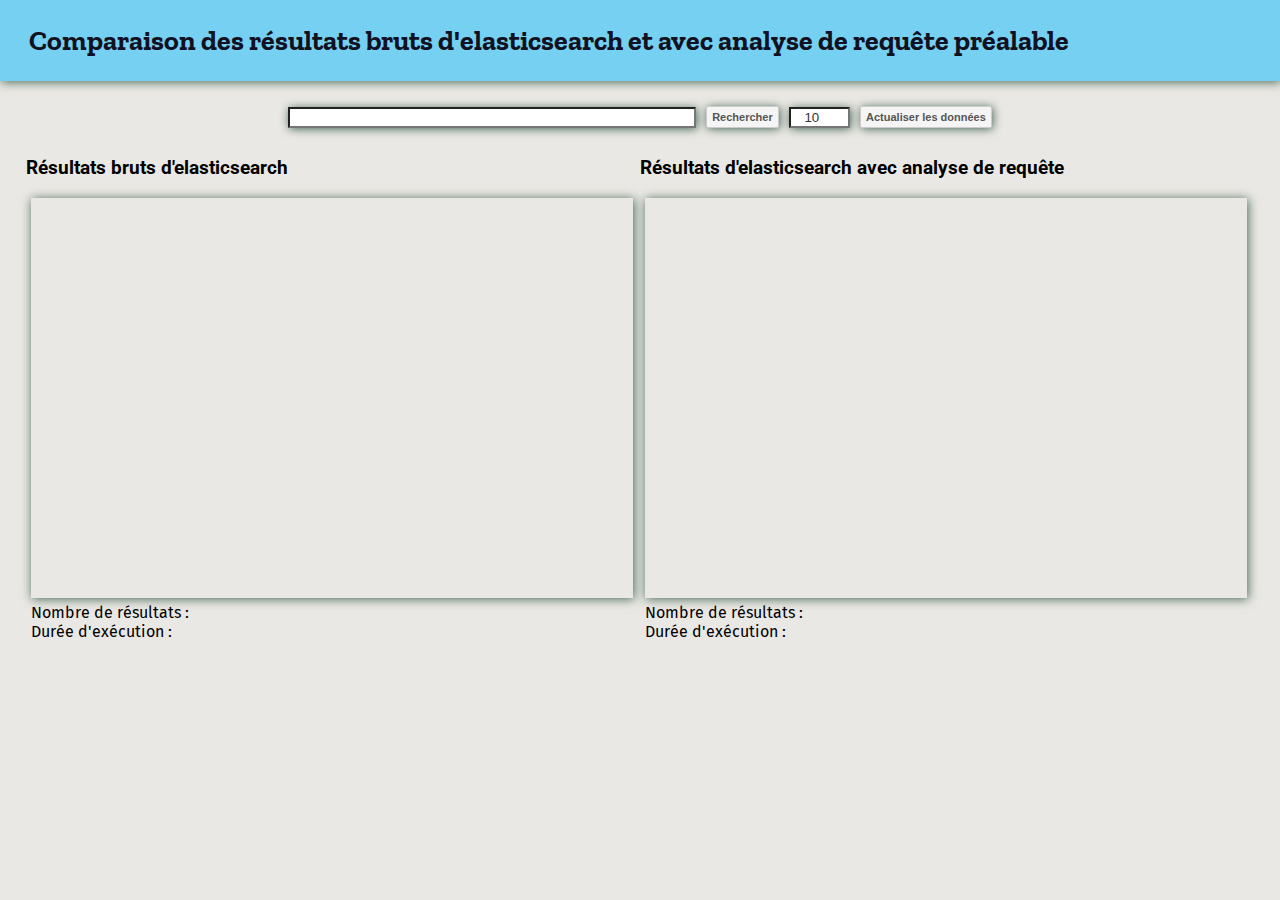
==== index.html @ e208c378 "maj css" ====
<!DOCTYPE html>
<html>
  <head>
    <title>Two Maps</title>
    <meta charset="UTF-8">
    <link rel="stylesheet" href="https://openlayers.org/en/v4.6.5/css/ol.css" type="text/css">
    <link rel="stylesheet" href="twomaps.css"  type="text/css">
    <link href="https://fonts.googleapis.com/css?family=Fira+Sans|Roboto:400i" rel="stylesheet">
    <link href="https://fonts.googleapis.com/css?family=Zilla+Slab" rel="stylesheet">

    <!-- The line below is only needed for old environments like Internet Explorer and Android 4.x -->
    <script src="https://cdn.polyfill.io/v2/polyfill.min.js?features=requestAnimationFrame,Element.prototype.classList,URL"></script>
    <script src="https://openlayers.org/en/v4.6.5/build/ol.js"></script>
    <script src="js/elasticsearch.js"> </script>
    <!-- The line below is only needed for old environments like Internet Explorer and Android 4.x -->
    <!-- <script src="js/require.js"> </script> -->
    <script src="js/jQuery.js"> </script>
    <script src="js/flotr2.js"> </script>
  </head>

  <body>

  <header>
    <h2>Comparaison des résultats bruts d'elasticsearch et avec analyse de requête préalable</h2>
  </header>

  <form class="rechercher" action="index.html" method="post">
    <input id="inp" type="text"  name="Rechercher" value="">
    <button id="rechercher" type="button" name="button" onclick="request()">Rechercher</button>
    <input id="nbr" type="number" step="1" value="10" min="1" max="250">
    <button id="rechercher" type="button" name="button" onclick="refreshLayer()">Actualiser les données</button>
  </form>

  <div id="terme_rech"></div>

    <div class="maps">
      <div class="half">
        <h3>Résultats bruts d'elasticsearch</h3>
        <div id="canvasMap1" class="map"></div>
        <div class="stats">
          <div id="stat1"> Nombre de résultats :</div>
          <div id="tps1"> Durée d'exécution :</div>
          <ul id="li1"></ul>
        </div>
      </div>

      <div class="half">
        <h3>Résultats d'elasticsearch avec analyse de requête</h3>
        <div id="canvasMap2" class="map"></div>
        <div class="stats">
          <div id="stat2"> Nombre de résultats :</div>
          <div id="tps2"> Durée d'exécution :</div>
          <ul id="li2"></ul>

        </div>
      </div>
    </div>


    <script>


      var layer = new ol.layer.Tile({
        source: new ol.source.XYZ({
          url: 'https://api.mapbox.com/styles/v1/mapbox/outdoors-v9/tiles/256/{z}/{x}/{y}?access_token=pk.eyJ1IjoiYXd3ZXVuYWwiLCJhIjoiMTEzYmJhMWRkNWVkZmUwYjIzMzVjZTVkODlmZjgwNzQifQ.ST5Rw84FYObE52-Be52KAg'
        })
      });
      var view = new ol.View({
        center: [-16720000, -2000000],
        zoom: 7
      });

      // CARTE 1
      var vectorSource1 = new ol.source.Vector({
       url:'res1.geojson',
       format: new ol.format.GeoJSON()
      });
      var vectorLayer1 = new ol.layer.Vector({
       source: vectorSource1
     });
      var map1 = new ol.Map({
        target: 'canvasMap1',
        layers: [layer,vectorLayer1],
        view: view
      });




      // CARTE 2
      var vectorSource2 = new ol.source.Vector({
       url:'res2.geojson',
       format: new ol.format.GeoJSON()
      });
      var vectorLayer2 = new ol.layer.Vector({
        source: vectorSource2
      });
      var map2 = new ol.Map({
        format: new ol.format.GeoJSON(),
        url: 'res2.geojson',
        target: 'canvasMap2',
        layers: [layer,vectorLayer2],
        view: view
      });

      function loadJSON(file, callback) {
        var xobj = new XMLHttpRequest();
            xobj.overrideMimeType("application/json");
        xobj.open('GET', file, true); // Replace 'my_data' with the path to your file, false=synchronous
        xobj.onreadystatechange = function () {
              if (xobj.readyState == 4 && xobj.status == "200") {
                // Required use of an anonymous callback as .open will NOT return a value but simply returns undefined in asynchronous mode
                callback(xobj.responseText);
              }
        };
        xobj.send(null);
      }


      function refreshNbRes(){
        //'{"req": "Moruroa", "nb1": 50, "nb2": 4, "time1": "0.490028 s", "time2": "0.293016 s"}'
        loadJSON('stats.json', function(response) {
          // Parse JSON string into object
          var actual_JSON = JSON.parse(response);
          //obj = JSON.parse(json);
          var nbRes1 = actual_JSON.nb1;
          var nbRes2 = actual_JSON.nb2;
          var t1 = actual_JSON.time1;
          var t2 = actual_JSON.time2;
          var req = actual_JSON.req;
          var src1 = actual_JSON.src1;
          var src2 = actual_JSON.src2;
          console.log(src1);
          console.log(src2);
          document.getElementById('stat1').innerHTML = 'Nombre de résultats : '+nbRes1;
          document.getElementById('stat2').innerHTML = 'Nombre de résultats : '+nbRes2;
          document.getElementById('tps1').innerHTML = 'Durée d\'exécution : '+t1;
          document.getElementById('tps2').innerHTML = 'Durée d\'exécution : '+t2;
          document.getElementById('inp').innerHTML = ''+req;

          document.getElementById('li1').innerHTML = '';
          var li1 = document.getElementById('li1');
          for (el in src1) {
            var newLi = document.createElement("li");
            newLi.id = src1[el]+'_1';
            li1.appendChild(newLi);
            document.getElementById(src1[el]+'_1').innerHTML = src1[el];
          }

          document.getElementById('li2').innerHTML = '';
          var li2 = document.getElementById('li2');
          for (el in src2) {
            var newLi = document.createElement("li");
            newLi.id = src2[el]+'_2';
            li2.appendChild(newLi);
            document.getElementById(src2[el]+'_2').innerHTML = src2[el];
          }

        });
      }

      function refreshLayer(){
          refreshNbRes()
          var selectedLayerSource1 = vectorLayer1.getSource();
          var selectedLayerSource2 = vectorLayer2.getSource();
          if(selectedLayerSource1 instanceof ol.source.Vector)
          {
              //do vector reload
              selectedLayerSource1.clear();
              selectedLayerSource2.clear();
              map1.updateSize();
              map2.updateSize();
          }
          else
          {
              //reload the entire page
              window.location.reload();
          }
      }

      function request() {
        var req = document.getElementById("inp").value;
        var nbr = document.getElementById("nbr").value;
        //document.getElementById("terme_rech").innerHTML = 'Requête : '+req;
        var requestURL = 'http://localhost:9200/_search?q='+req+'&size='+nbr+'&callback=?';
        document.getElementById("terme_rech").innerHTML = 'Requête : '+requestURL;
        loadJSON(requestURL, function(response) {
          // Parse JSON string into object
          var request = JSON.parse(response);
          //obj = JSON.parse(json);
          //var request = new XMLHttpRequest();
          request.open('GET', requestURL);
          request.responseType = 'json';
          console.log(request.response);

        });
        refreshLayer();
      }

      refreshLayer()
      /*
      function UserAction() {
        var req = document.getElementById('inp').value;
        var articlesElt = document.getElementById("articles");
        ajaxGet("http://localhost:9200//_search?q="+req, function (reponse) {
            console.console.log(req);
            // Transforme la réponse en un tableau d'articles
            var articles = JSON.parse(reponse);
            articles.forEach(function (article) {
                // Ajout du titre et du contenu de chaque article
                var titreElt = document.createElement("h2");
                titreElt.textContent = article.titre;
                var contenuElt = document.createElement("p");
                contenuElt.textContent = article.contenu;
                articlesElt.appendChild(titreElt);
                articlesElt.appendChild(contenuElt);
            });
        });
      }

      UserAction()
      */

      /*
      function init(){

      var elasticsearch = require('elasticsearch');
      var client = new elasticsearch.Client({
        host: 'localhost:9200',
        log: 'trace'
      });
      }

      init();
      */
    </script>
  </body>
</html>
---- twomaps.css ----
.rechercher{
  width: 80%;
  display: flex;
  flex-flow: row wrap;
  align-items: center;
  margin: auto;
}
#inp{
  text-align: right;
  font-style: italic;
  width: 400px;
  color: #333;
}

#nbr{
  text-align: center;
  color: #333;
  width: 4em;
}

form{
  display: flex;
  width: auto;
  align-items: center;
  margin-left: 5px;
  margin-right: 5px;
  justify-content: center;
}

form>button, form>input{
  box-shadow: 1px 1px 10px #465;
  margin: 5px;
}

button{
	padding:4px 5px 4px 5px;
	font:bold 11px Arial;
	background:#f5f5f5;
	color:#555;
	border-radius:2px;
	width:auto;
  margin: 5px;
	border:1px solid #ccc;
}

button:hover {
  cursor: pointer;
}

html, body {
  margin:0;
  padding:0;
  background-color: #eae8e4;
  align-items: center;
  justify-content: center;
}

header{
  background-color: #75d0f1;
  margin: 0;
  padding: 1px;
  margin-top: 0px;
  margin-bottom: 20px;
  box-shadow: 1px 1px 10px #465;
}

h2{
  font-family: 'Zilla Slab', serif;
  font-weight: 700;
  text-align: left;
  margin-left: 1em;
  font-size: 28px;
  color: #112;
}

h3{
  font-family: 'Roboto', sans-serif;
  text-align: left;
}

.stats{
  display: flex;
  flex-flow: column wrap;
  font-family: 'Fira Sans', sans-serif;
  font-size: 16px;
  text-align: left;
  margin-left: 5px;
  margin-top: 5px
}

#terme_rech{
  font-family: 'Fira Sans', sans-serif;
  font-size: 16px;
  text-align: center;
  margin-left: 5px;
  margin-top: 5px
}


.map{
  box-shadow: 1px 1px 10px #465;
  align-items: center;
  justify-content: center;
  flex-flow: row, wrap;
  width: 98%;
  height: 400px;
  margin-left: 5px;
  margin-right: 5px;

}
.maps{
  display: flex;
  flex-flow: row wrap;
  justify-content: center;
  width: 100%;
  height: 600px;
}



@media (min-width: 800px) {
  .half {
    display: flex;
    flex-flow: column;
    align-items: flex-start;
    justify-content: flex-start;
    width: 48%;
    height: auto;
    float:left;
  }
}
@media (max-width: 800px) {

  .half {
    display: flex;
    flex-flow: column;
    justify-content: center;
    padding: 0 5px;
    width: 95%;
    float: left;
  }
  .map{
    height: 200px;
  }
}
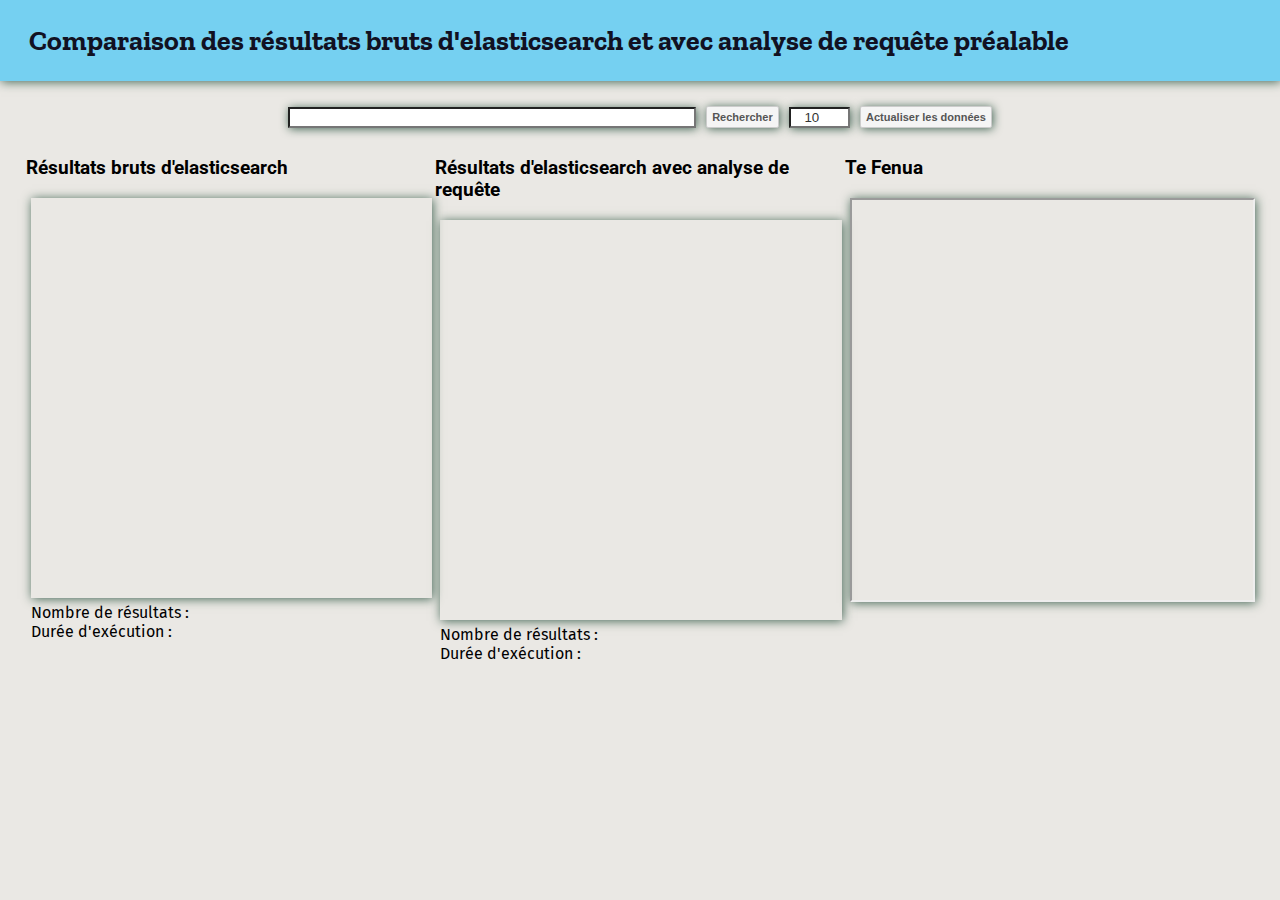
==== commit 4befb06c: "ajout iframe Te Fenua" ====
--- a/index.html
+++ b/index.html
@@ -54,6 +54,11 @@
 
         </div>
       </div>
+
+      <div class="half">
+        <h3>Te Fenua</h3>
+        <iframe  class="map" src="https://www.tefenua.gov.pf/tefenua/?center=-149.462464%2C-17.535905&zoom=14&layers=fond%2Ccadastre&buttons=actualites%2Cconnexion%2Ccouches%2Ccredits%2Cdessin%2Cenvoi-erreur%2Cenvoi-toponyme%2Ciframe%2Citineraire%2Cpartage%2Cposition%2Cpreferences" width="530" height="400"></iframe>
+      </div>
     </div>
 
 
@@ -88,16 +93,17 @@
 
 
       // CARTE 2
+
       var vectorSource2 = new ol.source.Vector({
        url:'res2.geojson',
        format: new ol.format.GeoJSON()
       });
+
       var vectorLayer2 = new ol.layer.Vector({
         source: vectorSource2
       });
+
       var map2 = new ol.Map({
-        format: new ol.format.GeoJSON(),
-        url: 'res2.geojson',
         target: 'canvasMap2',
         layers: [layer,vectorLayer2],
         view: view
@@ -182,7 +188,7 @@
         var req = document.getElementById("inp").value;
         var nbr = document.getElementById("nbr").value;
         //document.getElementById("terme_rech").innerHTML = 'Requête : '+req;
-        var requestURL = 'http://localhost:9200/_search?q='+req+'&size='+nbr+'&callback=?';
+        var requestURL = 'http://localhost:9200/_search?q='+req+'&size='+nbr;
         document.getElementById("terme_rech").innerHTML = 'Requête : '+requestURL;
         loadJSON(requestURL, function(response) {
           // Parse JSON string into object
@@ -194,6 +200,8 @@
           console.log(request.response);
 
         });
+
+
         refreshLayer();
       }
 
--- a/twomaps.css
+++ b/twomaps.css
@@ -124,7 +124,7 @@
     flex-flow: column;
     align-items: flex-start;
     justify-content: flex-start;
-    width: 48%;
+    width: 32%;
     height: auto;
     float:left;
   }
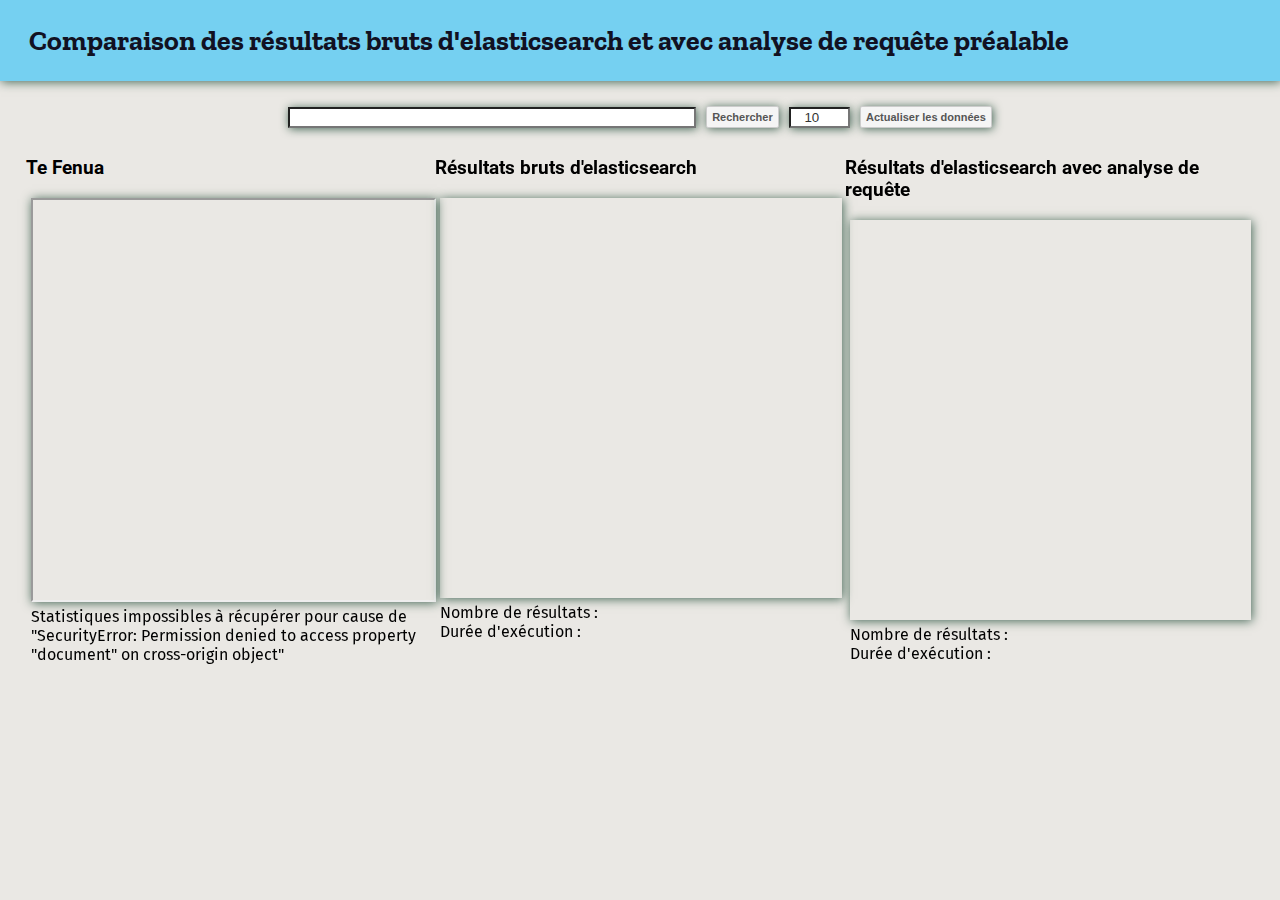
==== commit a166530e: "maj TF" ====
--- a/index.html
+++ b/index.html
@@ -1,7 +1,7 @@
 <!DOCTYPE html>
 <html>
   <head>
-    <title>Two Maps</title>
+    <title>3Maps</title>
     <meta charset="UTF-8">
     <link rel="stylesheet" href="https://openlayers.org/en/v4.6.5/css/ol.css" type="text/css">
     <link rel="stylesheet" href="twomaps.css"  type="text/css">
@@ -34,6 +34,16 @@
   <div id="terme_rech"></div>
 
     <div class="maps">
+
+      <div class="half">
+        <h3>Te Fenua</h3>
+        <iframe id="tf" class="map" src="https://www.tefenua.gov.pf/tefenua/?center=-149.478888%2C-17.530016&zoom=6&layers=fond&buttons=couches" width="530" height="400"></iframe>
+        <div class="stats">
+          <div id="stat0"> Statistiques impossibles à récupérer pour cause de "SecurityError: Permission denied to access property "document" on cross-origin object"</div>
+          <ul id="li0"></ul>
+        </div>
+      </div>
+
       <div class="half">
         <h3>Résultats bruts d'elasticsearch</h3>
         <div id="canvasMap1" class="map"></div>
@@ -55,10 +65,7 @@
         </div>
       </div>
 
-      <div class="half">
-        <h3>Te Fenua</h3>
-        <iframe  class="map" src="https://www.tefenua.gov.pf/tefenua/?center=-149.462464%2C-17.535905&zoom=14&layers=fond%2Ccadastre&buttons=actualites%2Cconnexion%2Ccouches%2Ccredits%2Cdessin%2Cenvoi-erreur%2Cenvoi-toponyme%2Ciframe%2Citineraire%2Cpartage%2Cposition%2Cpreferences" width="530" height="400"></iframe>
-      </div>
+
     </div>
 
 
@@ -122,6 +129,29 @@
         xobj.send(null);
       }
 
+      function getInfoFromTF(req){
+        //var input_tf = document.getElementById("tf").contentWindow.document.getElementById("search-field");
+        //input_tf.value = req;
+        //console.log(input_tf);
+
+        var iframe = document.getElementById('tf');
+        var innerDoc = (iframe.contentDocument) ? iframe.contentDocument : iframe.contentWindow.document;
+
+        var ulObj = innerDoc.getElementById("search-field");
+
+        var lst_types = ['resultats-toponymes','resultats-batiment','resultats-parcelles','resultats-adresses','resultats-esm','resultats-sites-administratifs','resultats-sites-sante'];
+        lst_types.forEach(function(el){
+          console.log(innerDoc.getElementById(el));
+          console.log('yyy');
+        });
+
+
+        var nbRes = 0;
+        var element = document.getElementsByClassName('results-parcelles');
+        console.log('-----');
+        console.log(element);
+        console.log('- - -');
+      }
 
       function refreshNbRes(){
         //'{"req": "Moruroa", "nb1": 50, "nb2": 4, "time1": "0.490028 s", "time2": "0.293016 s"}'
@@ -134,6 +164,9 @@
           var t1 = actual_JSON.time1;
           var t2 = actual_JSON.time2;
           var req = actual_JSON.req;
+
+          getInfoFromTF(req);
+
           var src1 = actual_JSON.src1;
           var src2 = actual_JSON.src2;
           console.log(src1);
@@ -142,7 +175,12 @@
           document.getElementById('stat2').innerHTML = 'Nombre de résultats : '+nbRes2;
           document.getElementById('tps1').innerHTML = 'Durée d\'exécution : '+t1;
           document.getElementById('tps2').innerHTML = 'Durée d\'exécution : '+t2;
-          document.getElementById('inp').innerHTML = ''+req;
+
+          console.log('----------------------- ---');
+          var inp_el = document.getElementById('inp');
+          inp_el.value = req;
+          console.log('----------------------- ---');
+          document.getElementById('terme_rech').innerHTML = 'Terme recherché : '+req;
 
           document.getElementById('li1').innerHTML = '';
           var li1 = document.getElementById('li1');
@@ -167,6 +205,7 @@
 
       function refreshLayer(){
           refreshNbRes()
+          getInfoFromTF()
           var selectedLayerSource1 = vectorLayer1.getSource();
           var selectedLayerSource2 = vectorLayer2.getSource();
           if(selectedLayerSource1 instanceof ol.source.Vector)
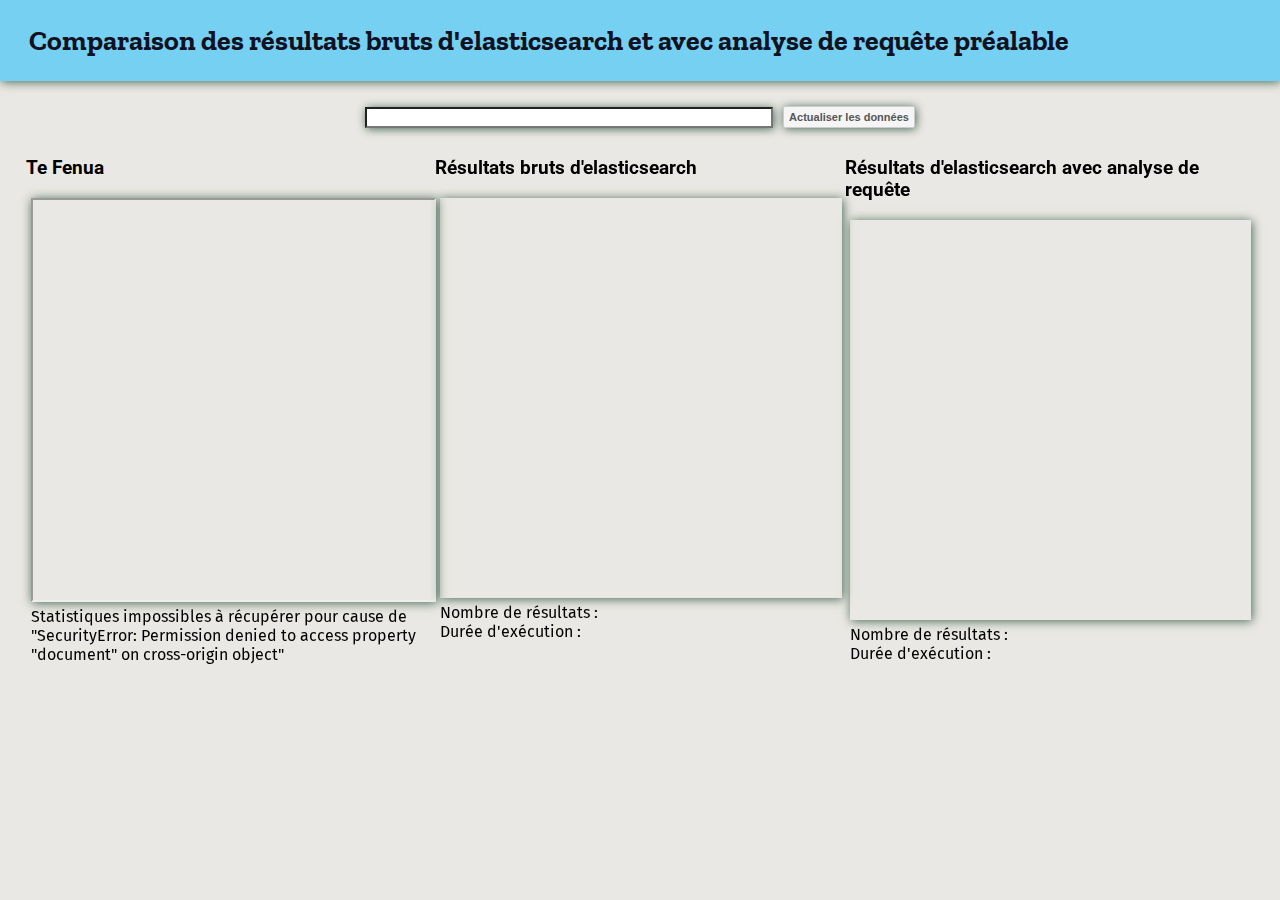
==== commit 4699221a: "caserne de pompiers" ====
--- a/index.html
+++ b/index.html
@@ -26,8 +26,8 @@
 
   <form class="rechercher" action="index.html" method="post">
     <input id="inp" type="text"  name="Rechercher" value="">
-    <button id="rechercher" type="button" name="button" onclick="request()">Rechercher</button>
-    <input id="nbr" type="number" step="1" value="10" min="1" max="250">
+    <!--<button id="rechercher" type="button" name="button" onclick="request()">Rechercher</button>-->
+    <!--<input id="nbr" type="number" step="1" value="10" min="1" max="250">-->
     <button id="rechercher" type="button" name="button" onclick="refreshLayer()">Actualiser les données</button>
   </form>
 
@@ -70,7 +70,8 @@
 
 
     <script>
-
+      var scaleLineControl = new ol.control.ScaleLine();
+      var scaleLineControl2 = new ol.control.ScaleLine();
 
       var layer = new ol.layer.Tile({
         source: new ol.source.XYZ({
@@ -91,6 +92,13 @@
        source: vectorSource1
      });
       var map1 = new ol.Map({
+        controls: ol.control.defaults({
+          attributionOptions: {
+            collapsible: false
+          }
+        }).extend([
+          scaleLineControl
+        ]),
         target: 'canvasMap1',
         layers: [layer,vectorLayer1],
         view: view
@@ -111,6 +119,13 @@
       });
 
       var map2 = new ol.Map({
+        controls: ol.control.defaults({
+          attributionOptions: {
+            collapsible: false
+          }
+        }).extend([
+          scaleLineControl2
+        ]),
         target: 'canvasMap2',
         layers: [layer,vectorLayer2],
         view: view
@@ -129,29 +144,6 @@
         xobj.send(null);
       }
 
-      function getInfoFromTF(req){
-        //var input_tf = document.getElementById("tf").contentWindow.document.getElementById("search-field");
-        //input_tf.value = req;
-        //console.log(input_tf);
-
-        var iframe = document.getElementById('tf');
-        var innerDoc = (iframe.contentDocument) ? iframe.contentDocument : iframe.contentWindow.document;
-
-        var ulObj = innerDoc.getElementById("search-field");
-
-        var lst_types = ['resultats-toponymes','resultats-batiment','resultats-parcelles','resultats-adresses','resultats-esm','resultats-sites-administratifs','resultats-sites-sante'];
-        lst_types.forEach(function(el){
-          console.log(innerDoc.getElementById(el));
-          console.log('yyy');
-        });
-
-
-        var nbRes = 0;
-        var element = document.getElementsByClassName('results-parcelles');
-        console.log('-----');
-        console.log(element);
-        console.log('- - -');
-      }
 
       function refreshNbRes(){
         //'{"req": "Moruroa", "nb1": 50, "nb2": 4, "time1": "0.490028 s", "time2": "0.293016 s"}'
@@ -161,26 +153,25 @@
           //obj = JSON.parse(json);
           var nbRes1 = actual_JSON.nb1;
           var nbRes2 = actual_JSON.nb2;
+          var tot1 = actual_JSON.total1;
+          var tot2 = actual_JSON.total2;
           var t1 = actual_JSON.time1;
           var t2 = actual_JSON.time2;
           var req = actual_JSON.req;
 
-          getInfoFromTF(req);
 
           var src1 = actual_JSON.src1;
           var src2 = actual_JSON.src2;
           console.log(src1);
           console.log(src2);
-          document.getElementById('stat1').innerHTML = 'Nombre de résultats : '+nbRes1;
-          document.getElementById('stat2').innerHTML = 'Nombre de résultats : '+nbRes2;
+          document.getElementById('stat1').innerHTML = 'Nombre de résultats : '+nbRes1+' sur '+tot1;
+          document.getElementById('stat2').innerHTML = 'Nombre de résultats : '+nbRes2+' sur '+tot2;
           document.getElementById('tps1').innerHTML = 'Durée d\'exécution : '+t1;
           document.getElementById('tps2').innerHTML = 'Durée d\'exécution : '+t2;
 
-          console.log('----------------------- ---');
           var inp_el = document.getElementById('inp');
-          inp_el.value = req;
-          console.log('----------------------- ---');
-          document.getElementById('terme_rech').innerHTML = 'Terme recherché : '+req;
+          inp_el.value = req+' ';
+          //document.getElementById('terme_rech').innerHTML = 'Terme recherché : '+req;
 
           document.getElementById('li1').innerHTML = '';
           var li1 = document.getElementById('li1');
@@ -205,7 +196,6 @@
 
       function refreshLayer(){
           refreshNbRes()
-          getInfoFromTF()
           var selectedLayerSource1 = vectorLayer1.getSource();
           var selectedLayerSource2 = vectorLayer2.getSource();
           if(selectedLayerSource1 instanceof ol.source.Vector)
--- a/twomaps.css
+++ b/twomaps.css
@@ -143,3 +143,12 @@
     height: 200px;
   }
 }
+
+.ol-scale-line-inner{
+  font-family: "Fira Sans", sans-serif;
+  color: #FFF;
+  font-size: 10px;
+}
+.ol-attribution.ol-unselectable.ol-control.ol-uncollapsible{
+  visibility: hidden;
+}
